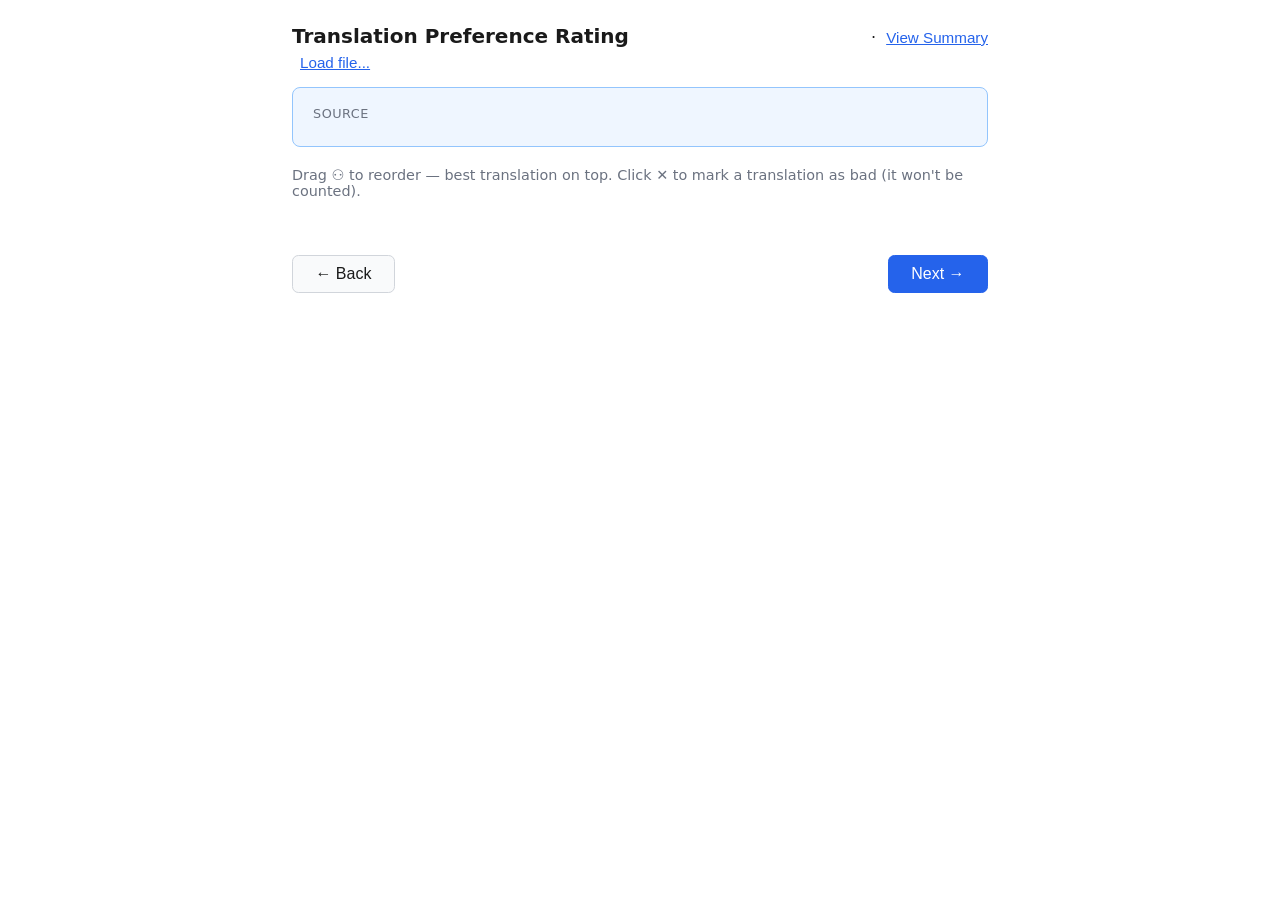
==== comparison/rating_webapp/templates/index.html @ 795dd844 "initial commit of VSCode project for fine-tuning a translation model in the TranslateGemma architect" ====
<!DOCTYPE html>
<html>
<head>
<meta charset="utf-8">
<title>Translation Preference Rating</title>
<style>
  :root {
    --bg: #ffffff; --fg: #1a1a1a; --muted: #6b7280; --border: #d1d5db;
    --card-bg: #f9fafb; --card-border: #d1d5db; --accent: #2563eb;
    --bad-bg: #fef2f2; --bad-border: #fca5a5; --bad-fg: #991b1b;
    --source-bg: #eff6ff; --source-border: #93c5fd;
  }
  @media (prefers-color-scheme: dark) {
    :root {
      --bg: #111827; --fg: #e5e7eb; --muted: #9ca3af; --border: #374151;
      --card-bg: #1f2937; --card-border: #374151; --accent: #60a5fa;
      --bad-bg: #2a1616; --bad-border: #7f1d1d; --bad-fg: #fca5a5;
      --source-bg: #172554; --source-border: #1e40af;
    }
  }
  * { box-sizing: border-box; }
  body {
    margin: 0; font-family: system-ui, -apple-system, "Segoe UI", sans-serif;
    background: var(--bg); color: var(--fg);
  }
  .wrap { max-width: 46rem; margin: 0 auto; padding: 1.5rem 1.25rem 3rem; }
  header { display: flex; justify-content: space-between; align-items: baseline; margin-bottom: 0.35rem; flex-wrap: wrap; gap: 0.5rem; }
  h1 { font-size: 1.25rem; margin: 0; }
  #progress { color: var(--muted); font-size: 0.95rem; }
  #fileBar {
    display: flex; align-items: center; gap: 0.5rem; margin-bottom: 1rem;
    color: var(--muted); font-size: 0.85rem;
  }
  #currentFilePath {
    overflow: hidden; text-overflow: ellipsis; white-space: nowrap; max-width: 28rem;
  }
  a.linklike, button.linklike {
    background: none; border: none; color: var(--accent); cursor: pointer;
    font-size: 0.95rem; padding: 0; text-decoration: underline;
  }
  .source-box {
    background: var(--source-bg); border: 1px solid var(--source-border);
    border-radius: 0.5rem; padding: 1rem 1.25rem; margin-bottom: 1.25rem;
    font-size: 1.15rem; line-height: 1.6;
  }
  .source-label { font-size: 0.8rem; text-transform: uppercase; letter-spacing: 0.04em;
    color: var(--muted); margin-bottom: 0.35rem; }
  .hint { color: var(--muted); font-size: 0.9rem; margin-bottom: 0.75rem; }
  ul.cardlist { list-style: none; margin: 0; padding: 0; }
  li.card {
    display: flex; align-items: center; gap: 0.6rem;
    background: var(--card-bg); border: 1px solid var(--card-border);
    border-radius: 0.5rem; padding: 0.7rem 0.8rem; margin-bottom: 0.6rem;
    font-size: 1.05rem; line-height: 1.5;
  }
  li.card.dragging { opacity: 0.4; }
  li.card.drag-over { border-color: var(--accent); border-style: dashed; }
  .rank-badge {
    flex: 0 0 auto; width: 1.8rem; height: 1.8rem; border-radius: 50%;
    background: var(--accent); color: white; display: flex; align-items: center;
    justify-content: center; font-weight: 600; font-size: 0.95rem;
  }
  .grab {
    flex: 0 0 auto; cursor: grab; color: var(--muted); font-size: 1.1rem;
    user-select: none; padding: 0 0.1rem;
  }
  .grab:active { cursor: grabbing; }
  .card-text { flex: 1 1 auto; }
  .btn-icon {
    flex: 0 0 auto; border: none; background: transparent; cursor: pointer;
    font-size: 1.1rem; line-height: 1; padding: 0.3rem; border-radius: 0.3rem;
    color: var(--muted);
  }
  .btn-icon:hover { background: rgba(128,128,128,0.15); }
  .order-btns { display: flex; flex-direction: column; gap: 1px; flex: 0 0 auto; }
  .order-btns button { font-size: 0.7rem; padding: 0 0.25rem; line-height: 1.2; }
  .bad-btn { color: #dc2626; font-weight: bold; }
  #excludedSection { margin-top: 1.25rem; }
  #excludedSection h3 { font-size: 0.9rem; color: var(--muted); margin: 0 0 0.5rem; }
  li.card.excluded {
    background: var(--bad-bg); border-color: var(--bad-border); color: var(--bad-fg);
  }
  li.card.excluded .card-text { text-decoration: line-through; opacity: 0.85; }
  .restore-btn { color: #16a34a; }
  nav.footer {
    display: flex; justify-content: space-between; margin-top: 1.75rem;
  }
  button.nav-btn {
    font-size: 1rem; padding: 0.55rem 1.4rem; border-radius: 0.4rem; border: 1px solid var(--border);
    background: var(--card-bg); color: var(--fg); cursor: pointer;
  }
  button.nav-btn.primary { background: var(--accent); color: white; border-color: var(--accent); }
  button.nav-btn:disabled { opacity: 0.4; cursor: not-allowed; }
  table { width: 100%; border-collapse: collapse; margin-top: 1rem; }
  th, td { text-align: left; padding: 0.5rem 0.6rem; border-bottom: 1px solid var(--border); }
  th { color: var(--muted); font-weight: 600; font-size: 0.85rem; text-transform: uppercase; }
  #saveStatus { color: var(--muted); font-size: 0.85rem; min-height: 1.2em; margin-top: 0.4rem; }
  .empty { color: var(--muted); padding: 2rem 0; text-align: center; }
</style>
</head>
<body>
<div class="wrap">
  <header>
    <h1>Translation Preference Rating</h1>
    <div>
      <span id="progress"></span>
      &nbsp;·&nbsp;
      <button class="linklike" id="summaryLink">View Summary</button>
    </div>
  </header>
  <div id="fileBar">
    <span id="currentFilePath" title=""></span>
    <button class="linklike" id="loadFileBtn">Load file...</button>
  </div>

  <div id="ratingView">
    <div class="source-box">
      <div class="source-label">Source</div>
      <div id="sourceText"></div>
    </div>
    <div class="hint">Drag &#9863; to reorder &mdash; best translation on top. Click &#10005; to mark a translation as bad (it won't be counted).</div>
    <ul class="cardlist" id="rankedList"></ul>

    <div id="excludedSection" style="display:none">
      <h3>Excluded (not counted)</h3>
      <ul class="cardlist" id="excludedList"></ul>
    </div>

    <div id="saveStatus"></div>

    <nav class="footer">
      <button class="nav-btn" id="backBtn">&larr; Back</button>
      <button class="nav-btn primary" id="nextBtn">Next &rarr;</button>
    </nav>
  </div>

  <div id="summaryView" style="display:none">
    <p id="summaryProgress" class="hint"></p>
    <table id="summaryTable">
      <thead>
        <tr><th>Translator</th><th>Avg&nbsp;Rank</th><th>1st&nbsp;Place</th><th>Ranked</th><th>Bad</th><th>Seen</th></tr>
      </thead>
      <tbody></tbody>
    </table>
    <nav class="footer">
      <button class="nav-btn primary" id="backToRatingBtn">&larr; Back to Rating</button>
      <span></span>
    </nav>
  </div>
</div>

<script>
let items = [];
let itemState = {};   // itemId -> { ranked: [cardId,...], excluded: [cardId,...] }
let currentIndex = 0;
let draggedId = null;

function cardById(item, id) {
  return item.cards.find(c => c.id === id);
}

function shuffle(arr) {
  const a = arr.slice();
  for (let i = a.length - 1; i > 0; i--) {
    const j = Math.floor(Math.random() * (i + 1));
    [a[i], a[j]] = [a[j], a[i]];
  }
  return a;
}

function buildStateFromResult(item, result) {
  const findId = group => {
    const card = item.cards.find(c => c.text === group.text);
    return card ? card.id : null;
  };
  const ranked = result.ranked.map(findId).filter(Boolean);
  const excluded = result.excluded.map(findId).filter(Boolean);
  // any cards not accounted for (shouldn't normally happen) go to the end of ranked
  const seen = new Set([...ranked, ...excluded]);
  item.cards.forEach(c => { if (!seen.has(c.id)) ranked.push(c.id); });
  return { ranked, excluded };
}

async function loadItems() {
  const res = await fetch('/api/items');
  const data = await res.json();
  applyLoadedData(data);
}

function applyLoadedData(data) {
  items = data.items;
  itemState = {};
  for (const item of items) {
    if (item.rating) {
      itemState[item.id] = buildStateFromResult(item, item.rating);
    }
  }
  currentIndex = items.length ? data.resumeIndex : 0;
  const pathEl = document.getElementById('currentFilePath');
  pathEl.textContent = data.currentFile;
  pathEl.title = data.currentFile;
  renderItem();
}

document.getElementById('loadFileBtn').onclick = async () => {
  const path = window.prompt(
    'Path to a comparison JSON file:',
    document.getElementById('currentFilePath').title || '');
  if (!path) return;
  try {
    const res = await fetch('/api/open', {
      method: 'POST',
      headers: { 'Content-Type': 'application/json' },
      body: JSON.stringify({ path }),
    });
    const data = await res.json();
    if (!res.ok) { alert(data.error || 'Failed to load file'); return; }
    applyLoadedData(data);
  } catch (e) {
    alert('Failed to load file: ' + e);
  }
};

function ensureState(item) {
  if (!itemState[item.id]) {
    itemState[item.id] = { ranked: shuffle(item.cards.map(c => c.id)), excluded: [] };
  }
  return itemState[item.id];
}

function renderItem() {
  document.getElementById('ratingView').style.display = '';
  document.getElementById('summaryView').style.display = 'none';

  if (!items.length) {
    document.getElementById('sourceText').textContent = '';
    document.getElementById('rankedList').innerHTML = '<div class="empty">No items found in the data file.</div>';
    document.getElementById('progress').textContent = '';
    return;
  }

  const item = items[currentIndex];
  const state = ensureState(item);
  document.getElementById('progress').textContent = `Item ${currentIndex + 1} of ${items.length}`;
  document.getElementById('sourceText').textContent = item.source;

  const rankedList = document.getElementById('rankedList');
  rankedList.innerHTML = '';
  state.ranked.forEach((id, i) => {
    const card = cardById(item, id);
    rankedList.appendChild(buildCard(card, i, false));
  });

  const excludedSection = document.getElementById('excludedSection');
  const excludedList = document.getElementById('excludedList');
  excludedList.innerHTML = '';
  if (state.excluded.length) {
    excludedSection.style.display = '';
    state.excluded.forEach(id => {
      const card = cardById(item, id);
      excludedList.appendChild(buildCard(card, null, true));
    });
  } else {
    excludedSection.style.display = 'none';
  }

  document.getElementById('backBtn').disabled = currentIndex === 0;
  document.getElementById('nextBtn').textContent =
    currentIndex === items.length - 1 ? 'Finish ✓' : 'Next →';
  document.getElementById('saveStatus').textContent = '';
}

function buildCard(card, rankIndex, excluded) {
  const li = document.createElement('li');
  li.className = 'card' + (excluded ? ' excluded' : '');
  li.dataset.id = card.id;

  if (!excluded) {
    const grab = document.createElement('span');
    grab.className = 'grab';
    grab.textContent = '⠿';
    grab.title = 'Drag to reorder';
    grab.draggable = true;
    grab.addEventListener('dragstart', e => {
      draggedId = card.id;
      li.classList.add('dragging');
      e.dataTransfer.effectAllowed = 'move';
    });
    grab.addEventListener('dragend', () => li.classList.remove('dragging'));
    li.appendChild(grab);

    const badge = document.createElement('span');
    badge.className = 'rank-badge';
    badge.textContent = rankIndex + 1;
    li.appendChild(badge);
  }

  const text = document.createElement('span');
  text.className = 'card-text';
  text.textContent = card.text;
  li.appendChild(text);

  if (excluded) {
    const restore = document.createElement('button');
    restore.className = 'btn-icon restore-btn';
    restore.title = 'Restore to ranking';
    restore.textContent = '↺';
    restore.onclick = () => moveCard(card.id, 'excluded', 'ranked');
    li.appendChild(restore);
  } else {
    const orderBtns = document.createElement('span');
    orderBtns.className = 'order-btns';
    const up = document.createElement('button');
    up.className = 'btn-icon'; up.textContent = '▲'; up.title = 'Move up';
    up.onclick = () => nudge(card.id, -1);
    const down = document.createElement('button');
    down.className = 'btn-icon'; down.textContent = '▼'; down.title = 'Move down';
    down.onclick = () => nudge(card.id, 1);
    orderBtns.appendChild(up); orderBtns.appendChild(down);
    li.appendChild(orderBtns);

    const bad = document.createElement('button');
    bad.className = 'btn-icon bad-btn';
    bad.title = 'Mark as a bad translation (excluded)';
    bad.textContent = '✕';
    bad.onclick = () => moveCard(card.id, 'ranked', 'excluded');
    li.appendChild(bad);

    li.addEventListener('dragover', e => {
      e.preventDefault();
      li.classList.add('drag-over');
    });
    li.addEventListener('dragleave', () => li.classList.remove('drag-over'));
    li.addEventListener('drop', e => {
      e.preventDefault();
      li.classList.remove('drag-over');
      if (draggedId && draggedId !== card.id) reorder(draggedId, card.id);
      draggedId = null;
    });
  }

  return li;
}

function currentState() { return itemState[items[currentIndex].id]; }

function reorder(draggedCardId, targetCardId) {
  const state = currentState();
  const from = state.ranked.indexOf(draggedCardId);
  const to = state.ranked.indexOf(targetCardId);
  if (from === -1 || to === -1) return;
  state.ranked.splice(from, 1);
  state.ranked.splice(to, 0, draggedCardId);
  renderItem();
  autoSave();
}

function nudge(cardId, delta) {
  const state = currentState();
  const i = state.ranked.indexOf(cardId);
  const j = i + delta;
  if (i === -1 || j < 0 || j >= state.ranked.length) return;
  [state.ranked[i], state.ranked[j]] = [state.ranked[j], state.ranked[i]];
  renderItem();
  autoSave();
}

function moveCard(cardId, fromKey, toKey) {
  const state = currentState();
  const i = state[fromKey].indexOf(cardId);
  if (i === -1) return;
  state[fromKey].splice(i, 1);
  state[toKey].push(cardId);
  renderItem();
  autoSave();
}

async function autoSave() {
  const item = items[currentIndex];
  const state = currentState();
  const group = id => {
    const c = cardById(item, id);
    return { text: c.text, translators: c.translators };
  };
  const payload = {
    itemId: item.id,
    source: item.source,
    ranked: state.ranked.map(group),
    excluded: state.excluded.map(group),
  };
  document.getElementById('saveStatus').textContent = 'Saving...';
  try {
    await fetch('/api/save', {
      method: 'POST',
      headers: { 'Content-Type': 'application/json' },
      body: JSON.stringify(payload),
    });
    document.getElementById('saveStatus').textContent = 'Saved.';
  } catch (e) {
    document.getElementById('saveStatus').textContent = 'Save failed: ' + e;
  }
}

document.getElementById('backBtn').onclick = () => {
  if (currentIndex > 0) { currentIndex--; renderItem(); }
};
document.getElementById('nextBtn').onclick = async () => {
  await autoSave();
  if (currentIndex < items.length - 1) {
    currentIndex++;
    renderItem();
  } else {
    showSummary();
  }
};

async function showSummary() {
  const res = await fetch('/api/summary');
  const data = await res.json();
  document.getElementById('ratingView').style.display = 'none';
  document.getElementById('summaryView').style.display = '';
  document.getElementById('summaryProgress').textContent =
    `${data.itemsRated} of ${data.itemsTotal} items rated.`;
  const tbody = document.querySelector('#summaryTable tbody');
  tbody.innerHTML = '';
  for (const row of data.perTranslator) {
    const tr = document.createElement('tr');
    tr.innerHTML = `
      <td>${row.translator}</td>
      <td>${row.avgRank !== null ? row.avgRank.toFixed(2) : '—'}</td>
      <td>${row.firstPlaceCount}</td>
      <td>${row.timesRanked}</td>
      <td>${row.badCount}</td>
      <td>${row.timesSeen}</td>`;
    tbody.appendChild(tr);
  }
}

document.getElementById('summaryLink').onclick = showSummary;
document.getElementById('backToRatingBtn').onclick = () => {
  document.getElementById('summaryView').style.display = 'none';
  document.getElementById('ratingView').style.display = '';
  renderItem();
};

loadItems();
</script>
</body>
</html>
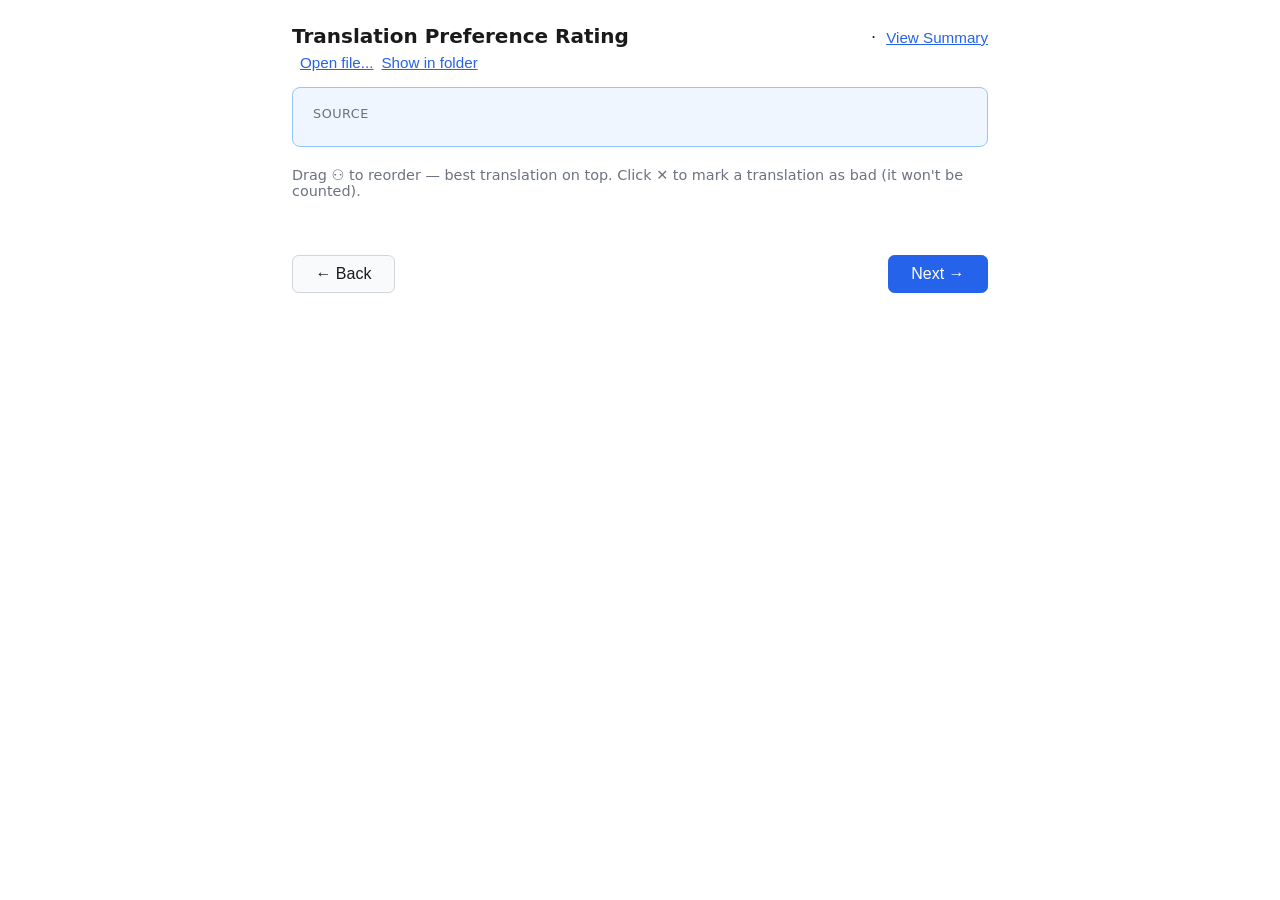
==== commit c0d51ed7: "turned the rating_app into a packaged exe so it can be distribution." ====
--- a/comparison/rating_webapp/templates/index.html
+++ b/comparison/rating_webapp/templates/index.html
@@ -38,6 +38,7 @@
     background: none; border: none; color: var(--accent); cursor: pointer;
     font-size: 0.95rem; padding: 0; text-decoration: underline;
   }
+  button.linklike:disabled { opacity: 0.4; cursor: default; }
   .source-box {
     background: var(--source-bg); border: 1px solid var(--source-border);
     border-radius: 0.5rem; padding: 1rem 1.25rem; margin-bottom: 1.25rem;
@@ -110,7 +111,8 @@
   </header>
   <div id="fileBar">
     <span id="currentFilePath" title=""></span>
-    <button class="linklike" id="loadFileBtn">Load file...</button>
+    <button class="linklike" id="loadFileBtn">Open file...</button>
+    <button class="linklike" id="revealBtn">Show in folder</button>
   </div>
 
   <div id="ratingView">
@@ -197,23 +199,17 @@
   }
   currentIndex = items.length ? data.resumeIndex : 0;
   const pathEl = document.getElementById('currentFilePath');
-  pathEl.textContent = data.currentFile;
-  pathEl.title = data.currentFile;
+  pathEl.textContent = data.currentFile || '(no file loaded)';
+  pathEl.title = data.currentFile || '';
+  document.getElementById('revealBtn').disabled = !data.currentFile;
   renderItem();
 }
 
 document.getElementById('loadFileBtn').onclick = async () => {
-  const path = window.prompt(
-    'Path to a comparison JSON file:',
-    document.getElementById('currentFilePath').title || '');
-  if (!path) return;
   try {
-    const res = await fetch('/api/open', {
-      method: 'POST',
-      headers: { 'Content-Type': 'application/json' },
-      body: JSON.stringify({ path }),
-    });
+    const res = await fetch('/api/open-dialog', { method: 'POST' });
     const data = await res.json();
+    if (data.cancelled) return;
     if (!res.ok) { alert(data.error || 'Failed to load file'); return; }
     applyLoadedData(data);
   } catch (e) {
@@ -221,6 +217,14 @@
   }
 };
 
+document.getElementById('revealBtn').onclick = async () => {
+  try {
+    await fetch('/api/reveal', { method: 'POST' });
+  } catch (e) {
+    alert('Failed to open folder: ' + e);
+  }
+};
+
 function ensureState(item) {
   if (!itemState[item.id]) {
     itemState[item.id] = { ranked: shuffle(item.cards.map(c => c.id)), excluded: [] };
@@ -234,7 +238,11 @@
 
   if (!items.length) {
     document.getElementById('sourceText').textContent = '';
-    document.getElementById('rankedList').innerHTML = '<div class="empty">No items found in the data file.</div>';
+    document.getElementById('rankedList').innerHTML = '<div class="empty">'
+      + (document.getElementById('currentFilePath').title
+        ? 'No items to rate in this file.'
+        : 'No file loaded &mdash; click "Open file..." above to choose one.')
+      + '</div>';
     document.getElementById('progress').textContent = '';
     return;
   }
